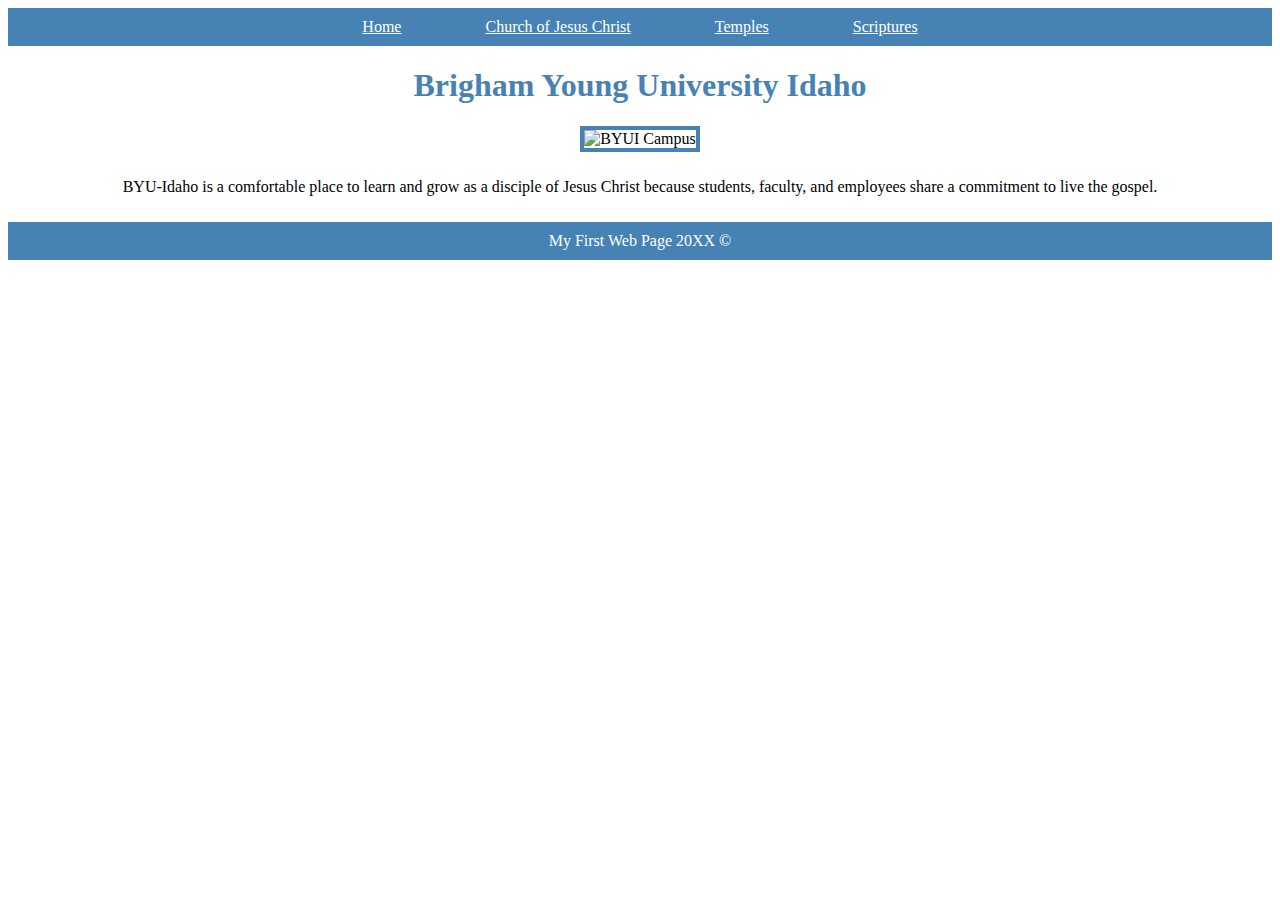
==== aboutme/index.html @ 63d5d1bc "first commit" ====
<!DOCTYPE html>
<html>
    <head>
        <title>BYUI</title>
        <link rel="stylesheet" href="styles/styles.css" />
    </head>
  <body>
    <header>
      <nav>
        <a href="byui.html">Home</a>
        <a href="https://www.churchofjesuschrist.org">Church of Jesus Christ</a>
        <a href="https://www.churchofjesuschrist.org/temples">Temples</a>
        <a href="https://www.churchofjesuschrist.org/study/scriptures">Scriptures</a>
      </nav>
    </header>
    <main>
      <h1>Brigham Young University Idaho</h1>
      <img src="https://www.byui.edu/images/service-sites/map-banner.jpg" alt="BYUI Campus" />
      <p>
        BYU-Idaho is a comfortable place to learn and grow as a disciple of
        Jesus Christ because students, faculty, and employees share a commitment
        to live the gospel.
      </p>
    </main>
    <footer>
      <p>My First Web Page 20XX &copy</p>
    </footer>
  </body>
</html>
---- aboutme/styles/styles.css ----
body {
    text-align: center;
  }

  nav {
    background-color: steelblue;
    padding: 10px;
  }

  a {
    color: white;
    margin: 40px;
  }

  h1 {
    color: steelblue;
  }
  img {
    width: 800px;
    border: 4px solid steelblue;
  }
  p {
    padding: 10px;
  }
  footer {
    background-color: steelblue;
    color: white;
  }
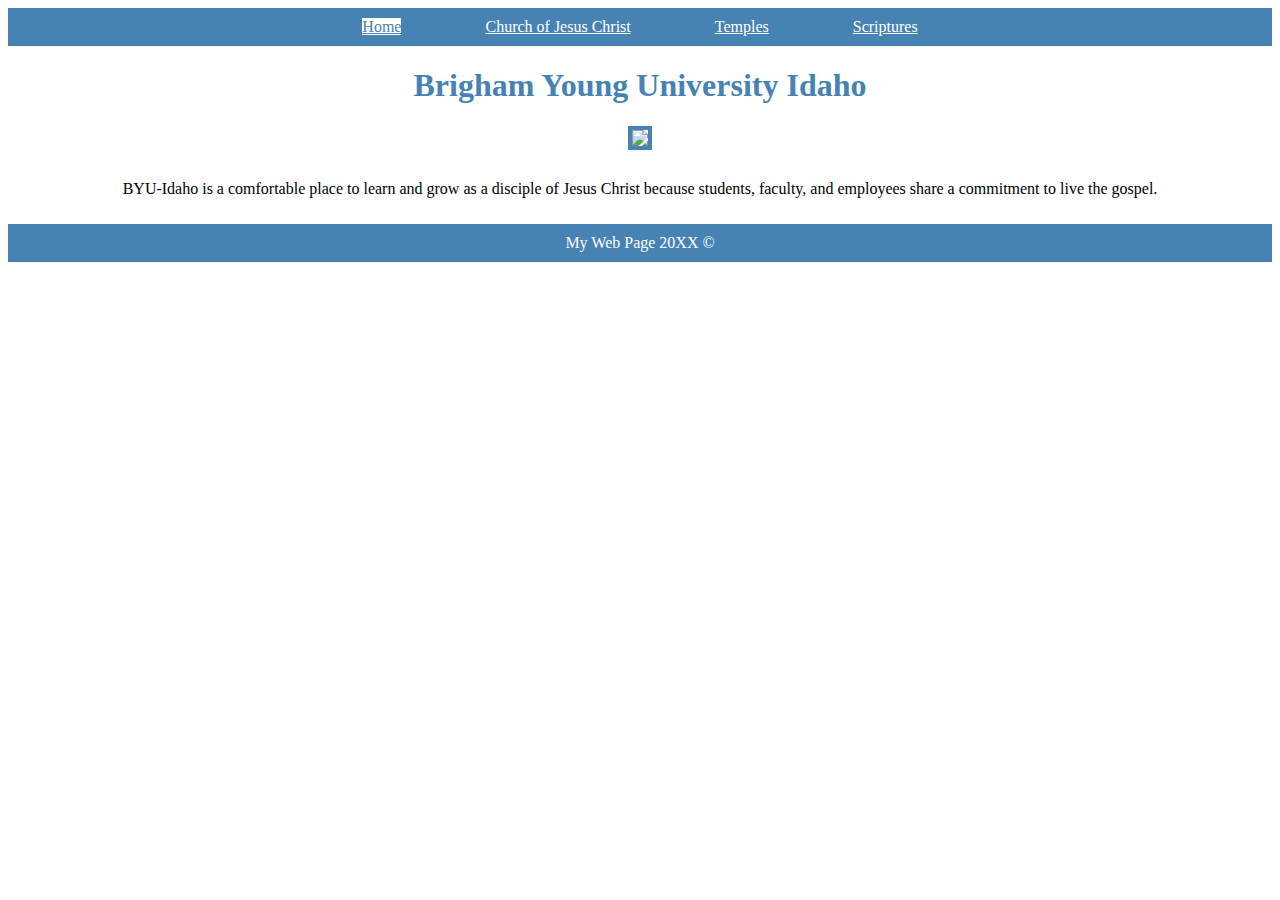
==== commit ca020e51: "HTML set up" ====
--- a/aboutme/index.html
+++ b/aboutme/index.html
@@ -1,29 +1,25 @@
 <!DOCTYPE html>
 <html>
-    <head>
-        <title>BYUI</title>
-        <link rel="stylesheet" href="styles/styles.css" />
-    </head>
-  <body>
+<head>
+    <title>BYUI</title>
+    <link rel="stylesheet" href="styles/styles.css">
+</head>
+<body>
     <header>
       <nav>
-        <a href="byui.html">Home</a>
+        <a id="active" href="http://index.html">Home</a>
         <a href="https://www.churchofjesuschrist.org">Church of Jesus Christ</a>
         <a href="https://www.churchofjesuschrist.org/temples">Temples</a>
         <a href="https://www.churchofjesuschrist.org/study/scriptures">Scriptures</a>
       </nav>
     </header>
     <main>
-      <h1>Brigham Young University Idaho</h1>
-      <img src="https://www.byui.edu/images/service-sites/map-banner.jpg" alt="BYUI Campus" />
-      <p>
-        BYU-Idaho is a comfortable place to learn and grow as a disciple of
-        Jesus Christ because students, faculty, and employees share a commitment
-        to live the gospel.
-      </p>
+        <h1>Brigham Young University Idaho</h1>
+        <img src="https://www.byui.edu/images/service-sites/map-banner.jpg">
+        <p class='main para'>BYU-Idaho is a comfortable place to learn and grow as a disciple of Jesus Christ because students, faculty, and employees share a commitment to live the gospel.</p>
     </main>
     <footer>
-      <p>My First Web Page 20XX &copy</p>
+        <p>My Web Page 20XX &copy</p>
     </footer>
-  </body>
+</body>
 </html>--- a/aboutme/styles/styles.css
+++ b/aboutme/styles/styles.css
@@ -25,4 +25,12 @@
   footer {
     background-color: steelblue;
     color: white;
+  }
+  .main-para {
+    font-size: 1.5em;
+    line-height: 1.5em;
+  }
+  #active {
+    background-color: white;
+    color: steelblue;
   }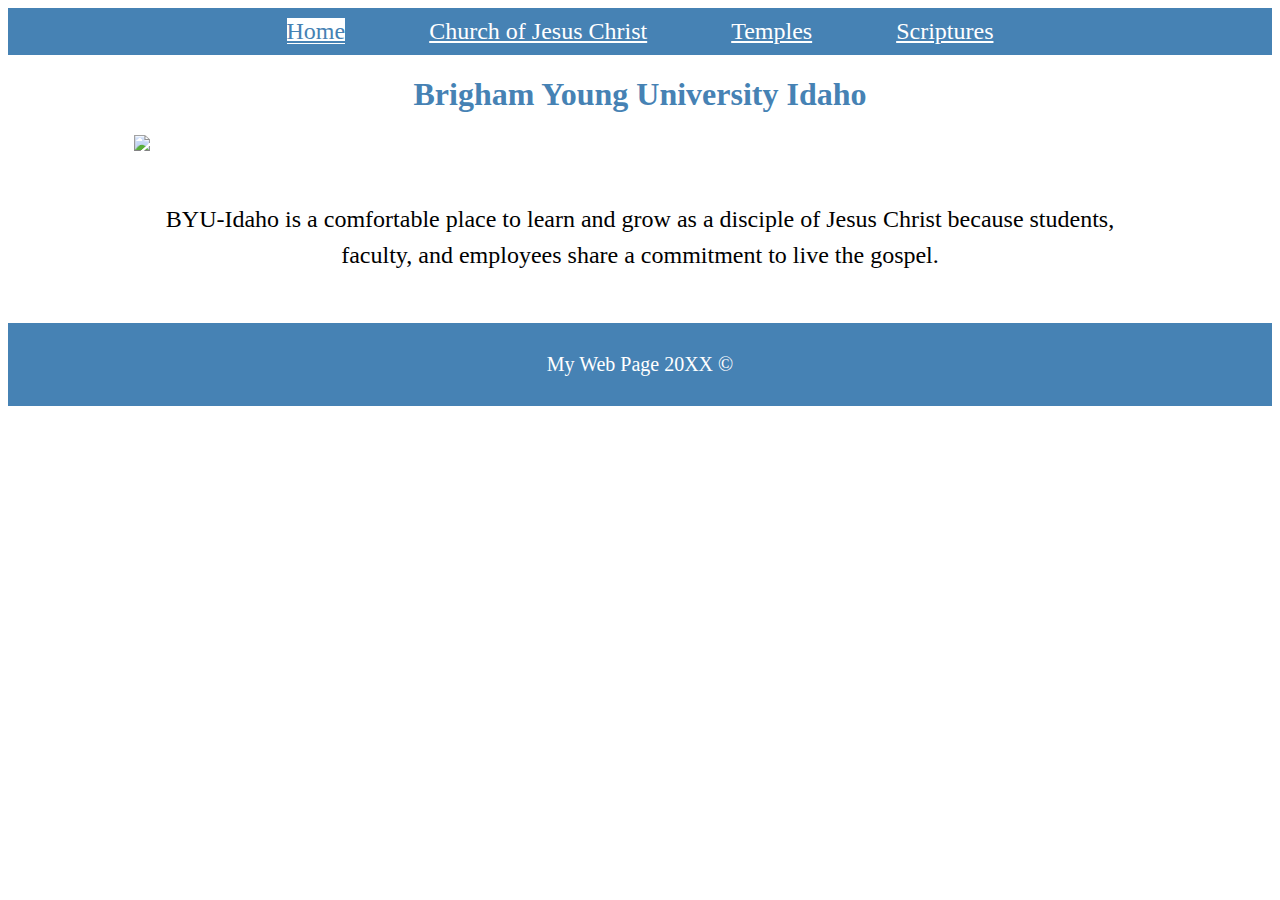
==== commit 60f8926c: "formatting" ====
--- a/aboutme/index.html
+++ b/aboutme/index.html
@@ -6,17 +6,17 @@
 </head>
 <body>
     <header>
-      <nav>
-        <a id="active" href="http://index.html">Home</a>
-        <a href="https://www.churchofjesuschrist.org">Church of Jesus Christ</a>
-        <a href="https://www.churchofjesuschrist.org/temples">Temples</a>
-        <a href="https://www.churchofjesuschrist.org/study/scriptures">Scriptures</a>
-      </nav>
+        <nav>
+            <a id="active" href="byui.html">Home</a>
+            <a href="https://www.churchofjesuschrist.org">Church of Jesus Christ</a>
+            <a href="https://www.churchofjesuschrist.org/temples">Temples</a>
+            <a href="https://www.churchofjesuschrist.org/study/scriptures">Scriptures</a>
+        </nav>
     </header>
     <main>
         <h1>Brigham Young University Idaho</h1>
         <img src="https://www.byui.edu/images/service-sites/map-banner.jpg">
-        <p class='main para'>BYU-Idaho is a comfortable place to learn and grow as a disciple of Jesus Christ because students, faculty, and employees share a commitment to live the gospel.</p>
+        <p class="main-para">BYU-Idaho is a comfortable place to learn and grow as a disciple of Jesus Christ because students, faculty, and employees share a commitment to live the gospel.</p>
     </main>
     <footer>
         <p>My Web Page 20XX &copy</p>
--- a/aboutme/styles/styles.css
+++ b/aboutme/styles/styles.css
@@ -1,36 +1,54 @@
 body {
     text-align: center;
   }
-
   nav {
     background-color: steelblue;
     padding: 10px;
+    text-align: center;
   }
-
   a {
     color: white;
     margin: 40px;
+    font-size: 1.5em;
   }
-
+  a:hover {
+    background-color: white;
+    color: steelblue;
+  }
   h1 {
     color: steelblue;
   }
   img {
-    width: 800px;
-    border: 4px solid steelblue;
+    width: 80%;
+    display: block;
+    margin: 0 auto;
   }
   p {
-    padding: 10px;
+    width: 80%;
+    text-align: center;
   }
   footer {
     background-color: steelblue;
     color: white;
+    padding: 10px;
+    text-align: center;
+  }
+  footer p {
+    font-size: 20px;
+    margin: 20px auto;
   }
   .main-para {
     font-size: 1.5em;
     line-height: 1.5em;
+    text-align: center;
   }
   #active {
     background-color: white;
     color: steelblue;
-  }+  }
+
+  main p {
+    width: 80%;
+    margin: 50px auto;
+  }
+ 